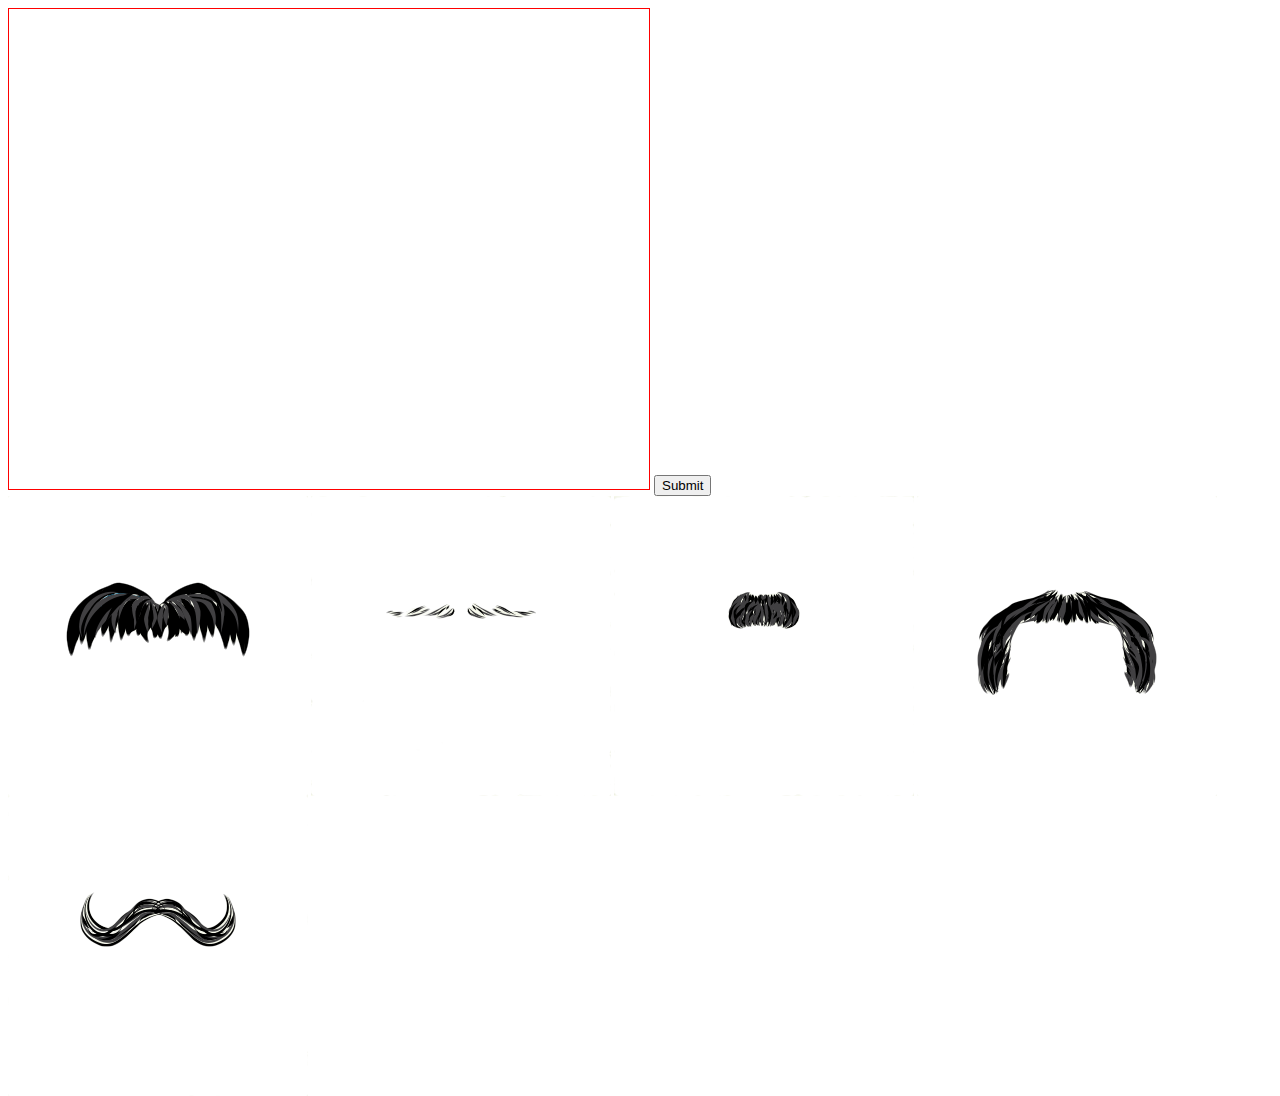
==== v2/index.html @ 03945ffd "added v2 which is smoother and has decent scaling" ====
<html>
<head>
	<title>Movember Mo | Frog On A Log Studios</title>
	<link rel="stylesheet" href="style.css">
	<script src="http://ajax.googleapis.com/ajax/libs/jquery/1.7.2/jquery.min.js"></script>
</head>
<body>
	<div class="hide"><video id="myVideo" autoplay="" onclick="" title="Click me to see different filters" src="" class=""></video></div>

	<canvas id="canvas" width=640 height=480 style="width:640px;height:480px;border:1px SOLID #FF0000;"></canvas>
	<input type="submit" onclick="saveImage();">
	
	<div class="container hide" >
		<div id="mostache">
			<img id="mostacheimage" src="/mostaches/chevron.png">
		</div>
	</div>

	<div class="mo-selector">
		<img src="/mostaches/chevron.png" align=left onclick="document.getElementById('mostacheimage').src='/mostaches/chevron.png'">
		<img src="/mostaches/pencil.png" align=left onclick="document.getElementById('mostacheimage').src='/mostaches/pencil.png'">
		<img src="/mostaches/toothbrush.png" align=left onclick="document.getElementById('mostacheimage').src='/mostaches/toothbrush.png'">
		<img src="/mostaches/horseshoe.png" align=left onclick="document.getElementById('mostacheimage').src='/mostaches/horseshoe.png'">
		<img src="/mostaches/handlebar.png" align=left onclick="document.getElementById('mostacheimage').src='/mostaches/handlebar.png'">
	</div>

	<img src="" class="popup hide" id="capture">


	<script type="text/javascript" src="application.js"></script>
</body>
</html>
---- v2/style.css ----
.hide {
	display:none;
}

.show { 
	display:block;
}

.popup {
	border:5px SOLID #333;
	position:fixed;
	top:50%;
	left:50%;
	width:640px;
	height:480px;
	margin-left:-320px;
	margin-top:-240px;
}
.canvas {
	left:50%;
	margin-left:-640px;
}
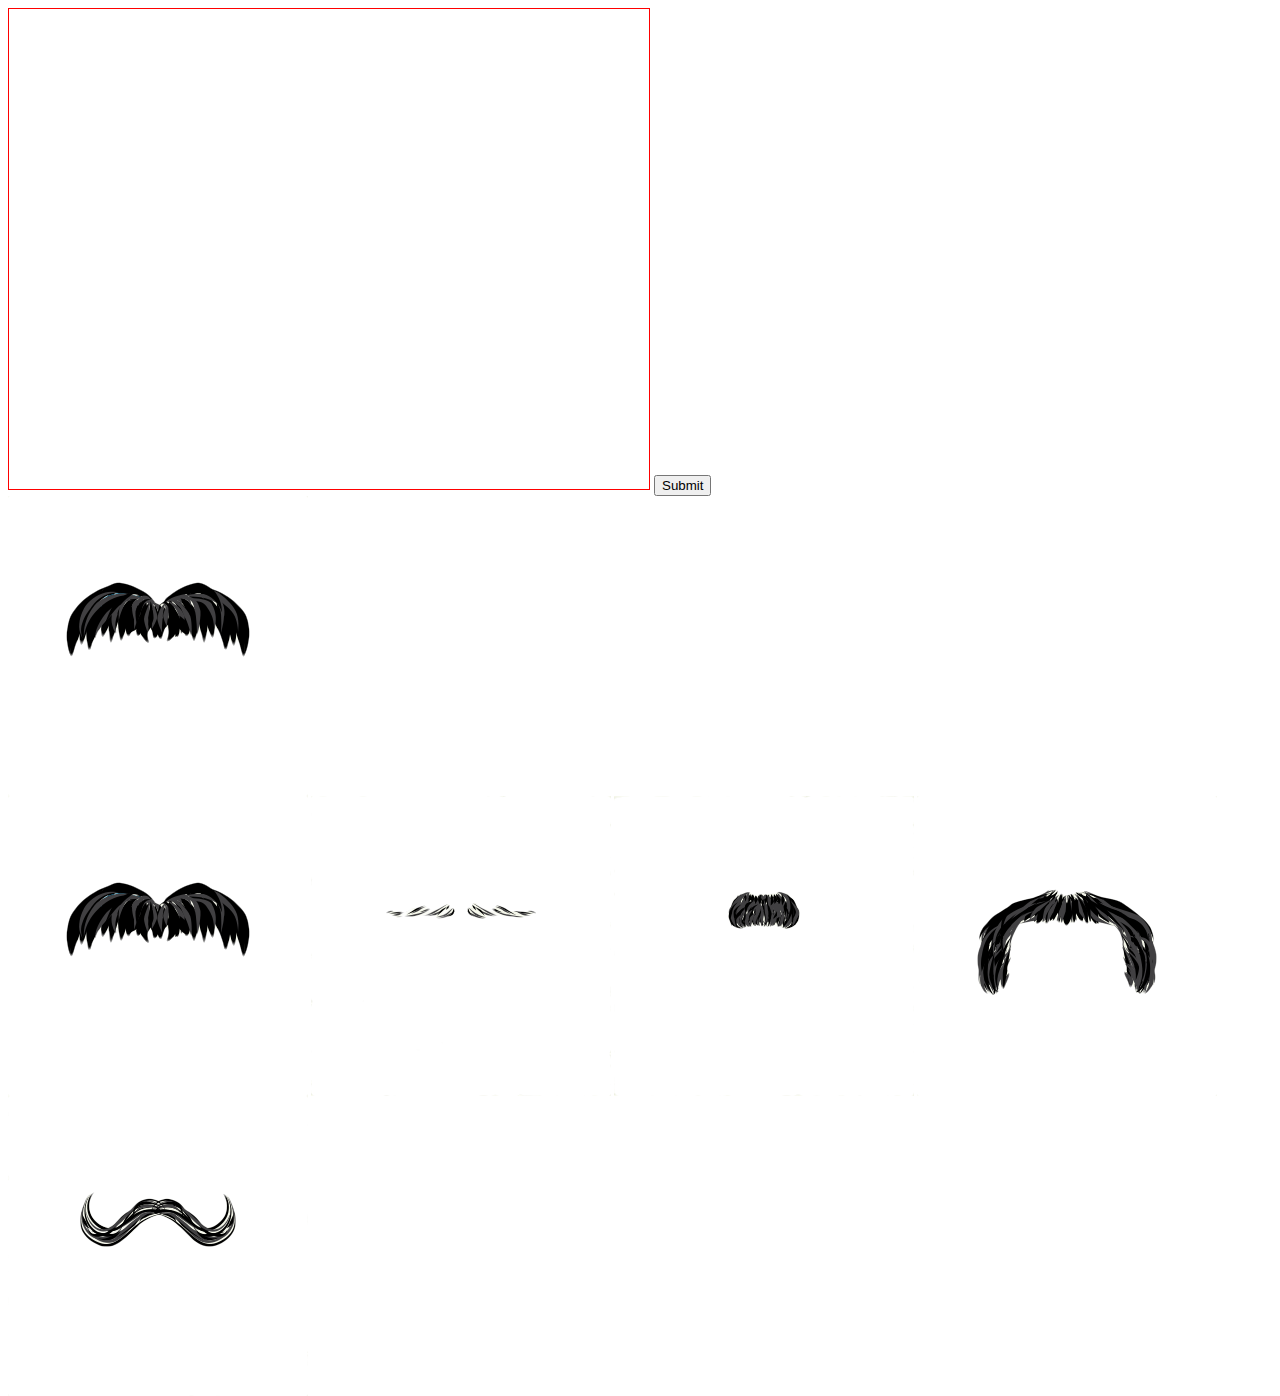
==== commit 962626c2: "Update video API for 2020" ====
--- a/v2/index.html
+++ b/v2/index.html
@@ -10,18 +10,18 @@
 	<canvas id="canvas" width=640 height=480 style="width:640px;height:480px;border:1px SOLID #FF0000;"></canvas>
 	<input type="submit" onclick="saveImage();">
 	
-	<div class="container hide" >
+	<div class="container" >
 		<div id="mostache">
 			<img id="mostacheimage" src="/mostaches/chevron.png">
 		</div>
 	</div>
 
 	<div class="mo-selector">
-		<img src="/mostaches/chevron.png" align=left onclick="document.getElementById('mostacheimage').src='/mostaches/chevron.png'">
-		<img src="/mostaches/pencil.png" align=left onclick="document.getElementById('mostacheimage').src='/mostaches/pencil.png'">
-		<img src="/mostaches/toothbrush.png" align=left onclick="document.getElementById('mostacheimage').src='/mostaches/toothbrush.png'">
-		<img src="/mostaches/horseshoe.png" align=left onclick="document.getElementById('mostacheimage').src='/mostaches/horseshoe.png'">
-		<img src="/mostaches/handlebar.png" align=left onclick="document.getElementById('mostacheimage').src='/mostaches/handlebar.png'">
+		<img src="../mostaches/chevron.png" align=left onclick="document.getElementById('mostacheimage').src='../mostaches/chevron.png'">
+		<img src="../mostaches/pencil.png" align=left onclick="document.getElementById('mostacheimage').src='../mostaches/pencil.png'">
+		<img src="../mostaches/toothbrush.png" align=left onclick="document.getElementById('mostacheimage').src='../mostaches/toothbrush.png'">
+		<img src="../mostaches/horseshoe.png" align=left onclick="document.getElementById('mostacheimage').src='../mostaches/horseshoe.png'">
+		<img src="../mostaches/handlebar.png" align=left onclick="document.getElementById('mostacheimage').src='../mostaches/handlebar.png'">
 	</div>
 
 	<img src="" class="popup hide" id="capture">
